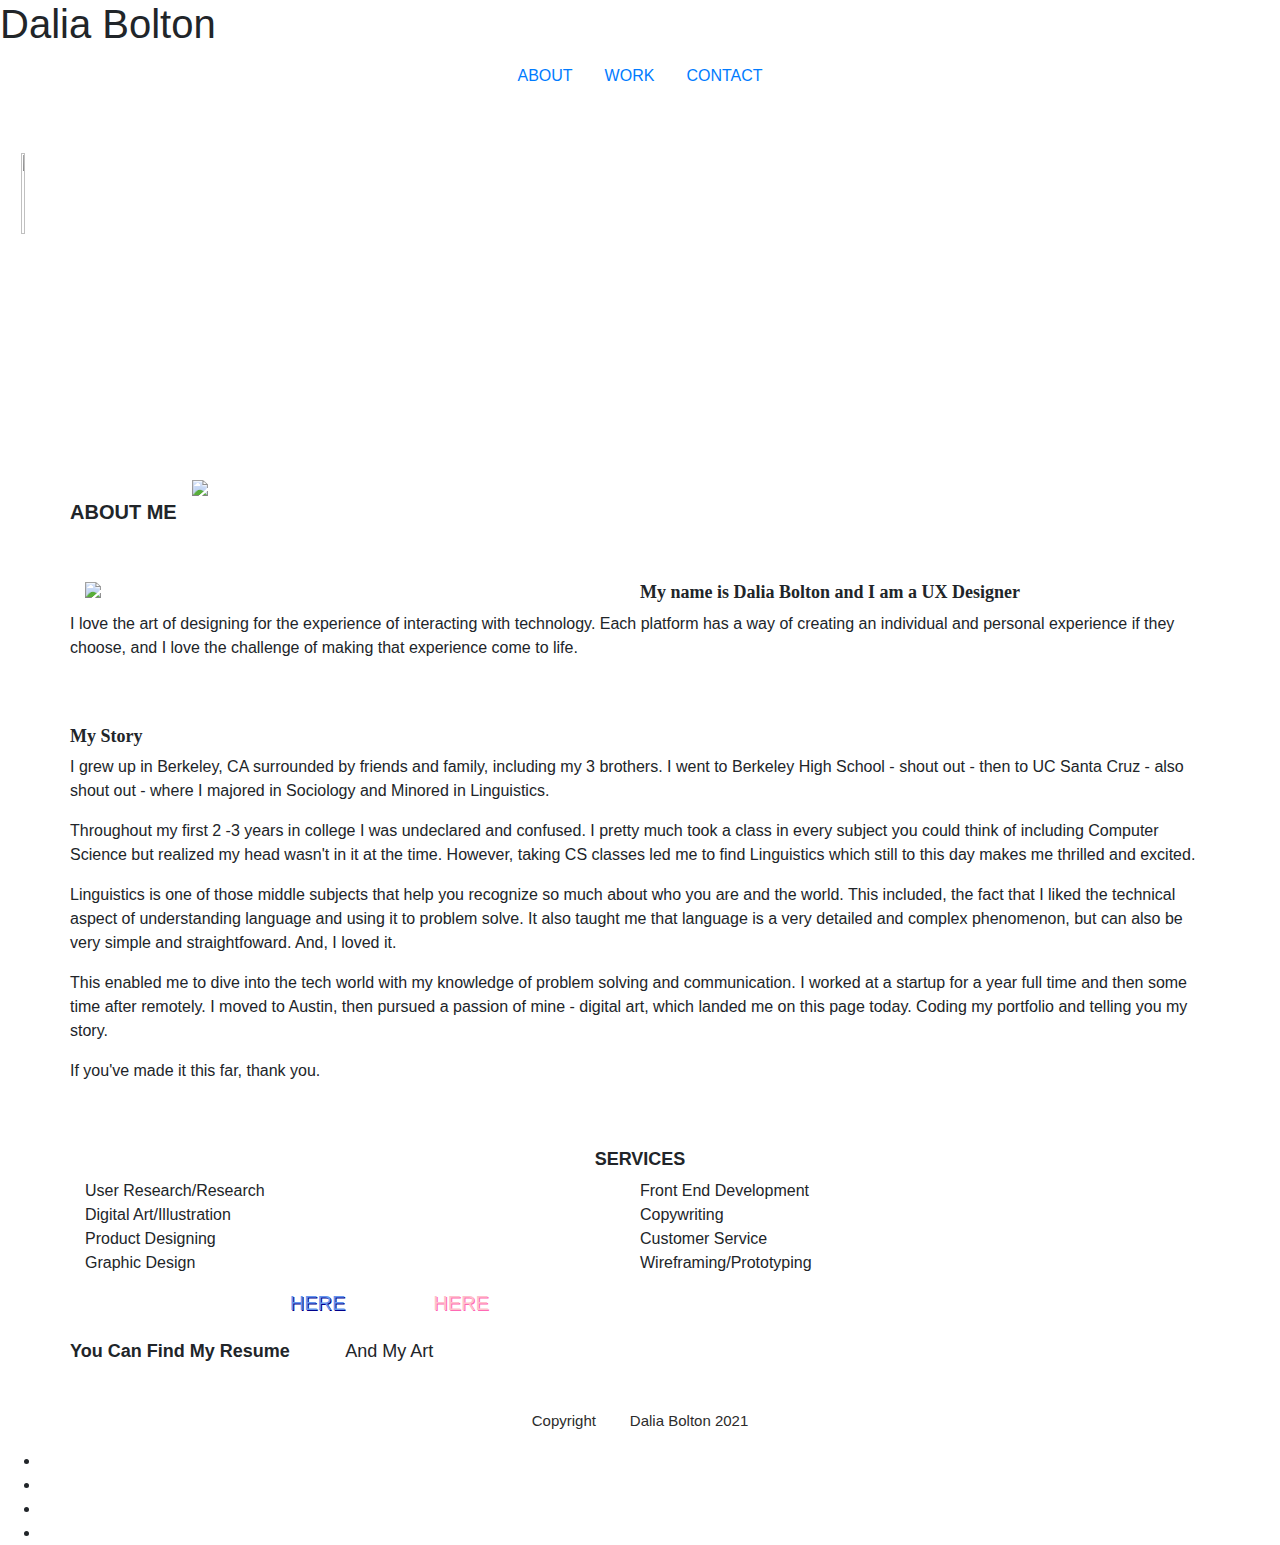
==== about.html @ c1294bfb "link update" ====
<html>
    <head>
        

        <meta charset="utf-8">
    <meta name="viewport" content="width=device-width, initial-scale=1, shrink-to-fit=no">
        <link rel="preconnect" href="https://fonts.gstatic.com">
        <link href="https://fonts.googleapis.com/css2?family=Sacramento&display=swap" rel="stylesheet">
                <link rel="preconnect" href="https://fonts.gstatic.com">
                    <link href="https://fonts.googleapis.com/css2?family=PT+Sans&display=swap" rel="stylesheet">
        <link href="https://cdn.jsdelivr.net/npm/bootstrap@5.0.0-beta1/dist/css/bootstrap.min.css" rel="stylesheet" integrity="sha384-giJF6kkoqNQ00vy+HMDP7azOuL0xtbfIcaT9wjKHr8RbDVddVHyTfAAsrekwKmP1" crossorigin="anonymous">
        <link rel="stylesheet" href="css/work.css">
        <link href="https://fonts.googleapis.com/css2?family=Spicy+Rice&display=swap" rel="stylesheet">
        <link rel="stylesheet" href="https://stackpath.bootstrapcdn.com/bootstrap/4.3.1/css/bootstrap.min.css" integrity="sha384-ggOyR0iXCbMQv3Xipma34MD+dH/1fQ784/j6cY/iJTQUOhcWr7x9JvoRxT2MZw1T" crossorigin="anonymous">
        <link rel="stylesheet" href="css/bootstrap.css">
<link rel="stylesheet" href="css/bootstrap-responsive.css">
    
        <script src="https://ajax.googleapis.com/ajax/libs/jquery/3.5.1/jquery.min.js"></script>
    </head>

    
       
        
   <body>
    
     
    
    <section class="logo"> 
      <div id="navbar">
      <h1 onclick="location.href='index.html'" >Dalia Bolton
           </h1>
          
      <ul class="nav justify-content-center">
          <li class="nav-item">
              <a class="nav-link" href="about.html">ABOUT</a>
            </li>
          <li class="nav-item">
            <a class="nav-link active" href="work.html">WORK</a>
          </li>
      
          <li class="nav-item">
            <a class="nav-link" href="#" tabindex="-1" aria-disabled="true">CONTACT</a>
          </li>
        </ul>
        <div id="border">

        </div>
      </div>

  </section>

  <div class="button" style="color: black; padding-top: 50px;">
    <button onclick="location.href='index.html'" type="button" class="btn btn-link"><img src="images/backbutton.png" class="img-fluid" style="width: 30%; color: black;"></button>
</div>

        <section class="aboutMe" style="padding-top: 50px;">
          <div class="container">
            <div class="row">
              <h2 style="font-size: 20px; text-align: center; font-family: Verdana, Geneva, Tahoma, sans-serif; padding-top: 20px; padding-bottom: 50px; font-weight: bold;">ABOUT ME</h2>
              <div class="col-6">
                <div class="card border-0">
            <img src="images/about/profile.jpg" class="img-fluid" >
          </div>
          </div>
          <div class="col-6">
            <div class="card border-0">
            <img src="images/about/profile2.JPG" class="img-fluid">
          </div>
            
           
        </div>
            <br>

            <h2 style="font-size: 18px; text-align: center; font-family: 'Times New Roman', Times, serif; font-weight: bold;">My name is Dalia Bolton and I am a UX Designer</h2>
                
            <p> I love the art of designing for the experience of interacting with technology. Each platform has a way of creating an individual and personal experience if they choose, and I love the challenge of making that experience come to life. </p>
            <br>
            <br>
            <h2 style="font-size: 18px; text-align: center; font-family: 'Times New Roman', Times, serif; padding-top: 20px; padding-top: 50px; font-weight: bold;">My Story</h2>
            <br>
            

                <p>I grew up in Berkeley, CA surrounded by friends and family, including my 3 brothers. I went to Berkeley High School - shout out - then to UC Santa Cruz - also shout out - where I majored in Sociology and Minored in Linguistics.</p>
            
            <p>Throughout my first 2 -3 years in college I was undeclared and confused. I pretty much took a class in every subject you could think of including Computer Science but realized my head wasn't in it at the time. However, taking CS classes led me to find Linguistics which still to this day makes me thrilled and excited. </p>
               <p> Linguistics is one of those middle subjects that help you recognize so much about who you are and the world. This included, the fact that I liked the technical aspect of understanding language and using it to problem solve. It also taught me that language is a very detailed and complex phenomenon, but can also be very simple and straightfoward. And, I loved it. </p>
       
            

        <p>This enabled me to dive into the tech world with my knowledge of problem solving and communication. I worked at a startup for a year full time and then some time after remotely. I moved to Austin, then pursued a passion of mine - digital art, which landed me on this page today. Coding my portfolio and telling you my story.</p>
<p>If you've made it this far, thank you. </p>  

<div class="container">
  <h2 style="font-size: 18px; text-align: center; font-family: Verdana, Geneva, Tahoma, sans-serif; padding-top: 20px; padding-top: 50px; font-weight: bold;">SERVICES</h2>
  <div class="row no-gutters">

    <div class="col">
      
      <p>User Research/Research <br>
      Digital Art/Illustration <br>
      Product Designing <br>
      Graphic Design</p>
   
    </div>
    <div class="col">
     
      <p>Front End Development <br>
      Copywriting <br>
      Customer Service <br>
      Wireframing/Prototyping</p>
    
    </div>

  </div>

</div>
    
            
<h2 style="font-size: 18px; text-align: center; font-family: Verdana, Geneva, Tahoma, sans-serif; padding-top: 20px; padding-top: 50px; font-weight: bold;">You Can Find My Resume </h2> <h2 onclick="location.href='https://documentcloud.adobe.com/link/track?uri=urn:aaid:scds:US:c01e1803-251c-4ad1-9113-5c525704b118'" style="cursor: pointer; text-align: center; font-size: 20px; padding-top: 0px; font-family: Verdana, Geneva, Tahoma, sans-serif; color: cornflowerblue; text-shadow: 1px 1px darkblue;"> HERE</h2>
<br>
<br>

<h2 style="font-size: 18px; text-align: center; font-family: Verdana, Geneva, Tahoma, sans-serif; padding-top: 20px; padding-top: 50px;">And My Art</h2> </h2> <h2 style="cursor: pointer; text-align: center; font-size: 20px; padding-top: 0px; font-family: Verdana, Geneva, Tahoma, sans-serif; color:  pink; text-shadow: 1px 1px hotpink;"> HERE</h2>
<br>
<br>
<br>
           
</div> 
           
</div>
</div>
       



        </section>

       

          <footer class="footer" style="height: 50px; padding-bottom: 50px;">
            <p style="text-align:center; color:rgb(44, 44, 44); padding-top: 40px; padding-bottom: 0px; font-size: 15px; ">Copyright <img src="images/copyright-symbol.png" style="width: 2%;"> Dalia Bolton 2021</p>
            <ul id="end">
                <li><img src="images/facebook.png" class="img-fluid" style="width: 2%; "></li>
                <li onclick="location.href='https://www.instagram.com/chagirldesigns/?hl=en'"><img src="images/instagram.png" class="img-fluid" style="width: 2%;"></li>
                <li onclick="location.href='https://www.linkedin.com/in/dalia-bolton/'"><img src="images/linkedin.png" class="img-fluid" style="width: 2%;"></li>
                <li><img src="images/twitter.png" class="img-fluid" style="width: 2%;"></li>
                
            </ul>
        </footer>
        

    </body>
    <script src="js/main.js"></script>
    <script src="https://code.jquery.com/jquery-3.3.1.slim.min.js" integrity="sha384-q8i/X+965DzO0rT7abK41JStQIAqVgRVzpbzo5smXKp4YfRvH+8abtTE1Pi6jizo" crossorigin="anonymous"></script>
    <script src="https://cdnjs.cloudflare.com/ajax/libs/popper.js/1.14.7/umd/popper.min.js" integrity="sha384-UO2eT0CpHqdSJQ6hJty5KVphtPhzWj9WO1clHTMGa3JDZwrnQq4sF86dIHNDz0W1" crossorigin="anonymous"></script>
    <script src="https://stackpath.bootstrapcdn.com/bootstrap/4.3.1/js/bootstrap.min.js" integrity="sha384-JjSmVgyd0p3pXB1rRibZUAYoIIy6OrQ6VrjIEaFf/nJGzIxFDsf4x0xIM+B07jRM" crossorigin="anonymous"></script>
</html>
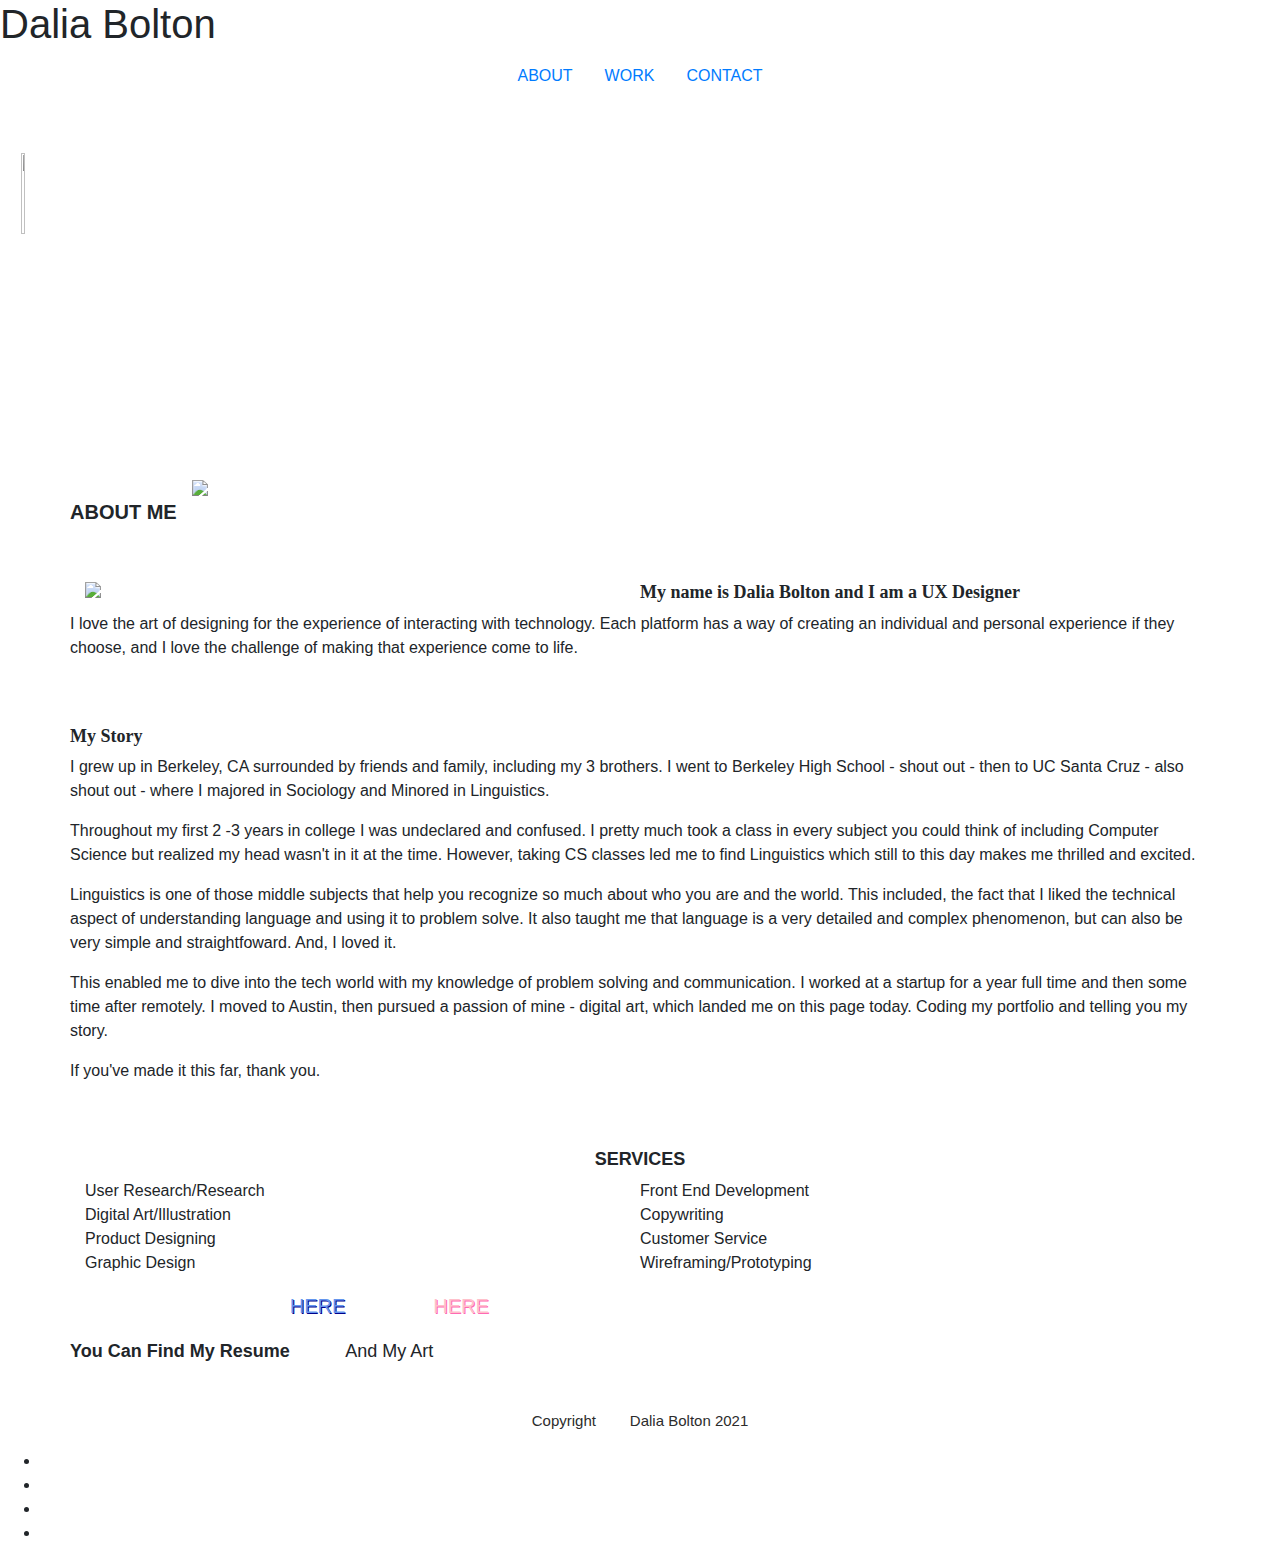
==== commit 35138ec4: "homepage edits" ====
--- a/about.html
+++ b/about.html
@@ -32,10 +32,10 @@
           
       <ul class="nav justify-content-center">
           <li class="nav-item">
-              <a class="nav-link" href="about.html">ABOUT</a>
+              <a class="nav-link active" href="about.html">ABOUT</a>
             </li>
           <li class="nav-item">
-            <a class="nav-link active" href="work.html">WORK</a>
+            <a class="nav-link" href="work.html">WORK</a>
           </li>
       
           <li class="nav-item">
@@ -116,11 +116,11 @@
 </div>
     
             
-<h2 style="font-size: 18px; text-align: center; font-family: Verdana, Geneva, Tahoma, sans-serif; padding-top: 20px; padding-top: 50px; font-weight: bold;">You Can Find My Resume </h2> <h2 onclick="location.href='https://documentcloud.adobe.com/link/track?uri=urn:aaid:scds:US:c01e1803-251c-4ad1-9113-5c525704b118'" style="cursor: pointer; text-align: center; font-size: 20px; padding-top: 0px; font-family: Verdana, Geneva, Tahoma, sans-serif; color: cornflowerblue; text-shadow: 1px 1px darkblue;"> HERE</h2>
+<h2 style="font-size: 18px; text-align: center; font-family: Verdana, Geneva, Tahoma, sans-serif; padding-top: 20px; padding-top: 50px; font-weight: bold;">You Can Find My Resume </h2> <a href="https://documentcloud.adobe.com/link/track?uri=urn:aaid:scds:US:c01e1803-251c-4ad1-9113-5c525704b118" target="_blank"  rel="noopener noreferrer" style="cursor: pointer; text-align: center; font-size: 20px; padding-top: 0px; font-family: Verdana, Geneva, Tahoma, sans-serif; color: cornflowerblue; text-shadow: 1px 1px darkblue;"> HERE</a>
 <br>
 <br>
 
-<h2 style="font-size: 18px; text-align: center; font-family: Verdana, Geneva, Tahoma, sans-serif; padding-top: 20px; padding-top: 50px;">And My Art</h2> </h2> <h2 style="cursor: pointer; text-align: center; font-size: 20px; padding-top: 0px; font-family: Verdana, Geneva, Tahoma, sans-serif; color:  pink; text-shadow: 1px 1px hotpink;"> HERE</h2>
+<h2 style="font-size: 18px; text-align: center; font-family: Verdana, Geneva, Tahoma, sans-serif; padding-top: 20px; padding-top: 50px;">And My Art</h2> <a href="https://www.instagram.com/chagirldesigns/?hl=en" target="_blank" rel="noopener noreferrer"  style="cursor: pointer; text-align: center; font-size: 20px; padding-top: 0px; font-family: Verdana, Geneva, Tahoma, sans-serif; color:  pink; text-shadow: 1px 1px hotpink;"> HERE</a>
 <br>
 <br>
 <br>
